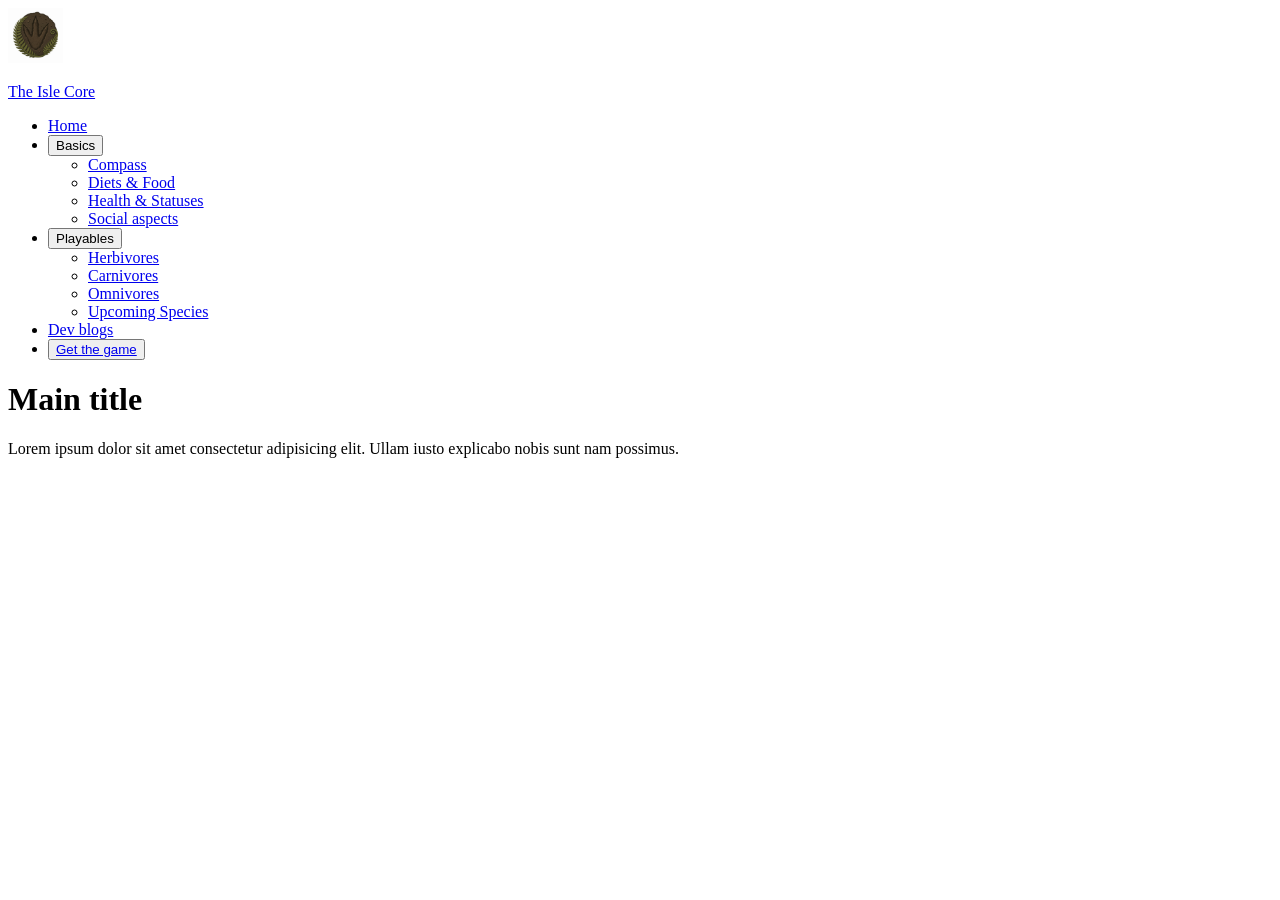
==== isle-core/docs/main.html @ 41d36f22 "add initial files" ====
<!DOCTYPE html>
<html lang="en">
<head>
    <meta charset="UTF-8">
    <meta name="viewport" content="width=device-width, initial-scale=1.0">
    <meta name="description" content="The Isle Core is a survival game set on a mysterious island.">
    <link rel="stylesheet" href="./styles/global.css">

    <title>The Isle Core</title>
</head>
<body>
    <!-- #region header -->
    <header>
        <nav class="main-nav">
            <a href="main.html">
                <img src="../images/logo.png" alt="The Isle Core logo" width="55">
                <p>The Isle Core</p>
            </a>
            <ul class="navigation-tab">
                <li>
                    <a href="main.html">Home</a>
                </li>
                <li>
                    <button type="button" class="dropdown-toggle" aria-haspopup="true" aria-expanded="false">Basics</button>
                        <ul class="dropdown-menu">
                            <li>
                                <a href="#compass">Compass</a>
                            </li>
                            <li>
                                <a href="#diets">Diets &amp; Food</a>
                            </li>
                            <li>
                                <a href="#health-status">Health &amp; Statuses</a>
                            </li>
                            <li>
                                <a href="#social">Social aspects</a>
                            </li>
                        </ul>
                </li>
                <li>
                    <button type="button" class="dropdown-toggle" aria-haspopup="true" aria-expanded="false">Playables</button>
                    <ul class="dropdown-menu">
                        <li>
                            <a href="#herbivores">Herbivores</a>
                        </li>
                        <li>
                            <a href="#carnivores">Carnivores</a>
                        </li>
                        <li>
                            <a href="#omnivores">Omnivores</a>
                        </li>
                        <li>
                            <a href="#upcoming">Upcoming Species</a>
                        </li>
                    </ul>
                </li>
                <li>
                    <a href="#dev-blogs">Dev blogs</a>
                </li>
                <li>
                    <button class="button">
                        <a href="https://store.steampowered.com/app/376210/The_Isle/" >Get the game</a>
                    </button>
                </li>
            </ul>
        </nav>
    </header>
    <!-- #endregion header -->
    <main>
        <h1>Main title</h1>
        <p>Lorem ipsum dolor sit amet consectetur adipisicing elit. Ullam iusto explicabo nobis sunt nam possimus.</p>
    </main>
</body>
</html>
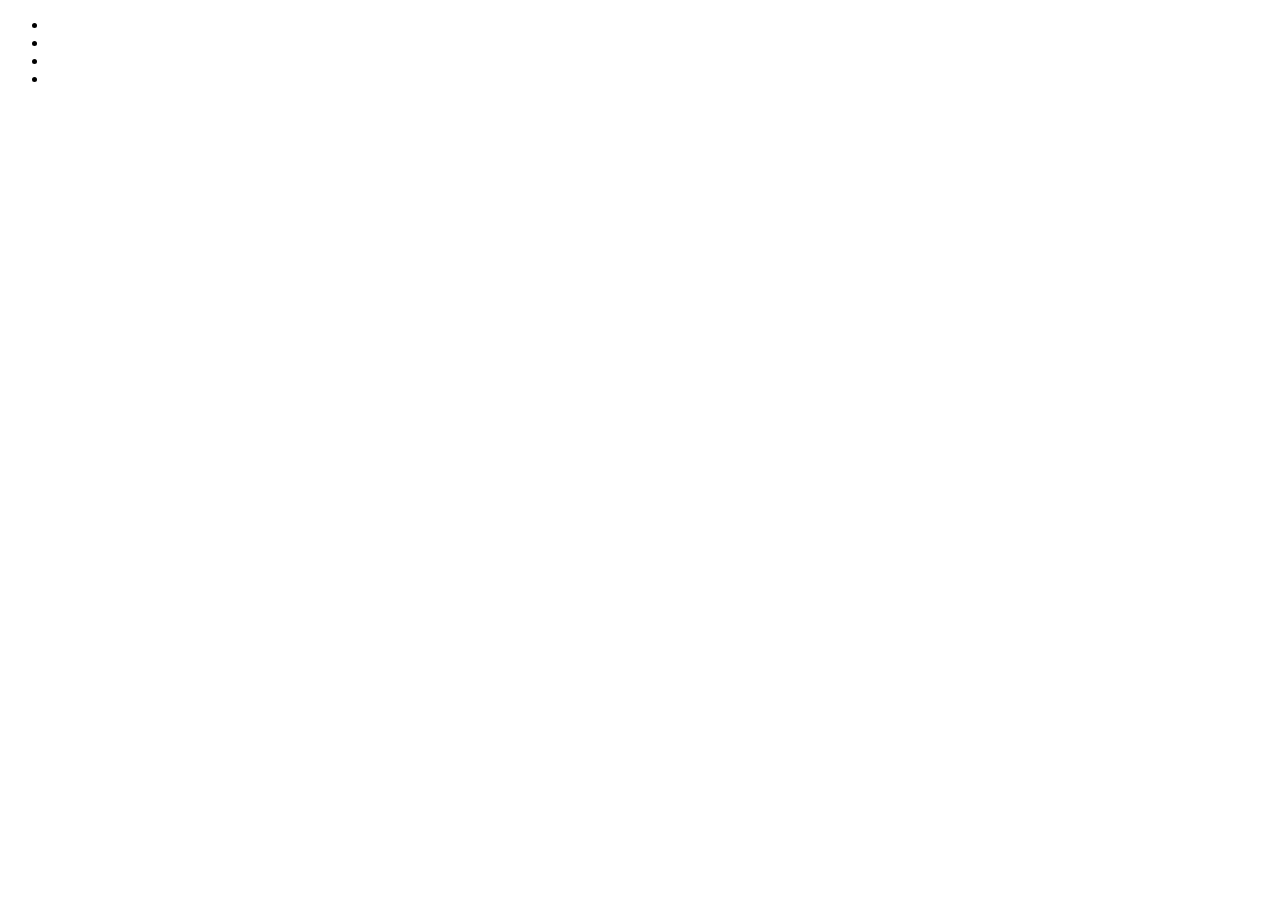
==== commit 0cfe382c: "isle-core" ====
--- a/isle-core/docs/main.html
+++ b/isle-core/docs/main.html
@@ -3,72 +3,47 @@
 <head>
     <meta charset="UTF-8">
     <meta name="viewport" content="width=device-width, initial-scale=1.0">
-    <meta name="description" content="The Isle Core is a survival game set on a mysterious island.">
-    <link rel="stylesheet" href="./styles/global.css">
+    <meta name="discription" content="The Isle Core — your guide to The Isle Evrima: full dinosaur roster with detailed reviews, stats, combat abilities, diet, and everything you need to master the game.">
 
-    <title>The Isle Core</title>
+    <meta property="og:type" content="website">
+    <meta property="og:title" content="The Isle Core">
+    <meta property="og:description" content="Your guide to The Isle Evrima...">
+    <meta property="og:image" content="/path/to/preview-image.jpg">
+    <!-- <meta property="og:url" content="https://твой-домен/">   -->
+
+    <link rel="stylesheet" href="./styles/main.css">
+    <title>html</title>
 </head>
 <body>
     <!-- #region header -->
     <header>
-        <nav class="main-nav">
-            <a href="main.html">
-                <img src="../images/logo.png" alt="The Isle Core logo" width="55">
-                <p>The Isle Core</p>
-            </a>
-            <ul class="navigation-tab">
+        <nav>
+            <ul> 
                 <li>
-                    <a href="main.html">Home</a>
+                    
                 </li>
                 <li>
-                    <button type="button" class="dropdown-toggle" aria-haspopup="true" aria-expanded="false">Basics</button>
-                        <ul class="dropdown-menu">
-                            <li>
-                                <a href="#compass">Compass</a>
-                            </li>
-                            <li>
-                                <a href="#diets">Diets &amp; Food</a>
-                            </li>
-                            <li>
-                                <a href="#health-status">Health &amp; Statuses</a>
-                            </li>
-                            <li>
-                                <a href="#social">Social aspects</a>
-                            </li>
-                        </ul>
+                    
                 </li>
                 <li>
-                    <button type="button" class="dropdown-toggle" aria-haspopup="true" aria-expanded="false">Playables</button>
-                    <ul class="dropdown-menu">
-                        <li>
-                            <a href="#herbivores">Herbivores</a>
-                        </li>
-                        <li>
-                            <a href="#carnivores">Carnivores</a>
-                        </li>
-                        <li>
-                            <a href="#omnivores">Omnivores</a>
-                        </li>
-                        <li>
-                            <a href="#upcoming">Upcoming Species</a>
-                        </li>
-                    </ul>
+                    
                 </li>
                 <li>
-                    <a href="#dev-blogs">Dev blogs</a>
-                </li>
-                <li>
-                    <button class="button">
-                        <a href="https://store.steampowered.com/app/376210/The_Isle/" >Get the game</a>
-                    </button>
+                    
                 </li>
             </ul>
         </nav>
     </header>
     <!-- #endregion header -->
     <main>
-        <h1>Main title</h1>
-        <p>Lorem ipsum dolor sit amet consectetur adipisicing elit. Ullam iusto explicabo nobis sunt nam possimus.</p>
+        <section> 
+
+        </section>
     </main>
+    <!-- #region footer -->
+    <footer>
+
+    </footer>
+    <!-- #endregion footer -->
 </body>
 </html>
